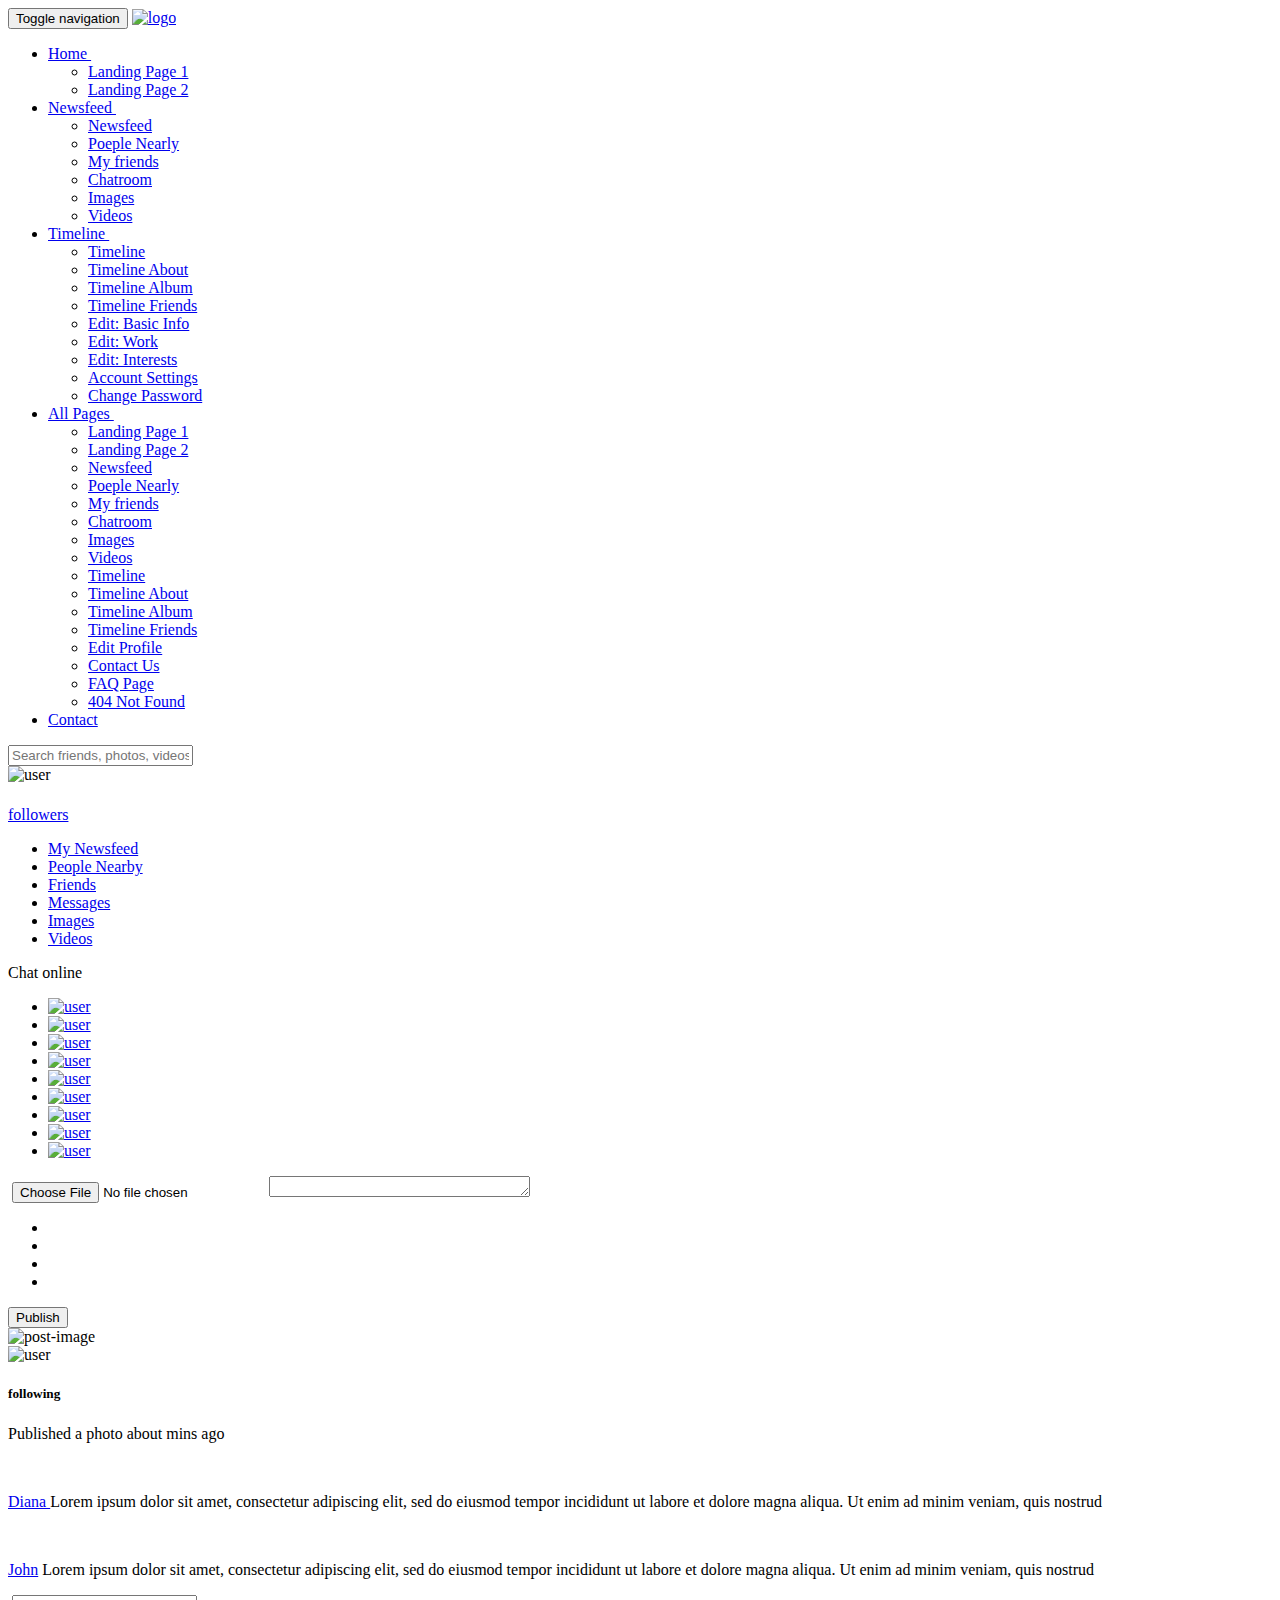
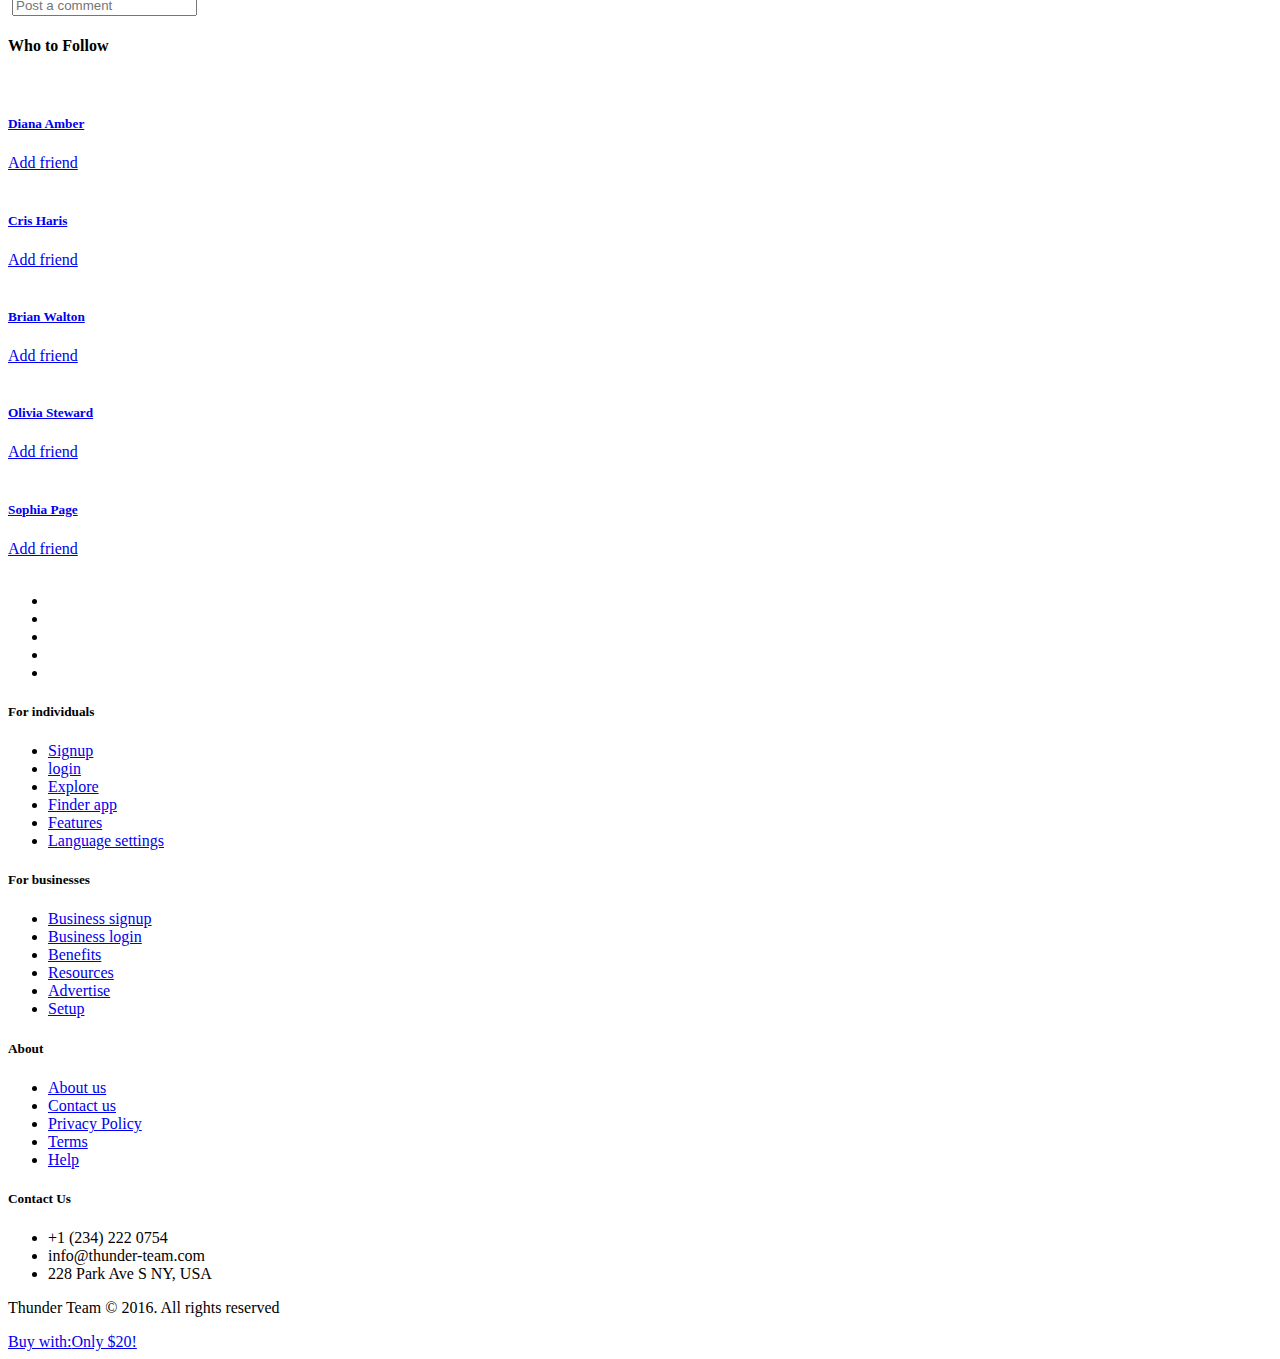
==== src/main/resources/templates/index.html @ 4a88c775 "Home Page Tasaranmaya başlanıldı." ====
<!DOCTYPE html>
<html lang="tr" xmlns:th="http://www.thymeleaf.org">

<!-- Mirrored from themified.com/friend-finder/newsfeed.html by HTTrack Website Copier/3.x [XR&CO'2014], Thu, 03 Feb 2022 20:09:43 GMT -->
<head>
    <meta http-equiv="content-type" content="text/html; charset=utf-8" />
    <meta name="viewport" content="width=device-width, initial-scale=1">
    <meta name="description" content="This is social network html5 template available in themeforest......" />
    <meta name="keywords" content="Social Network, Social Media, Make Friends, Newsfeed, Profile Page" />
    <meta name="robots" content="index, follow" />
    <title>News Feed | Check what your friends are doing</title>

    <!-- Stylesheets
    ================================================= -->
    <link rel="stylesheet" href="css/bootstrap.min.css" />
    <link rel="stylesheet" href="css/style.css" />
    <link rel="stylesheet" href="css/ionicons.min.css" />
    <link rel="stylesheet" href="css/font-awesome.min.css" />
    <link href="css/emoji.css" rel="stylesheet">

    <!--Google Font-->
    <link href="https://fonts.googleapis.com/css?family=Lato:300,400,400i,700,700i" rel="stylesheet">

    <!--Favicon-->
    <link rel="shortcut icon" type="image/png" href="images/fav.png"/>
</head>
<body>

<!-- Header
================================================= -->
<header id="header">
    <nav class="navbar navbar-default navbar-fixed-top menu">
        <div class="container">

            <!-- Brand and toggle get grouped for better mobile display -->
            <div class="navbar-header">
                <button type="button" class="navbar-toggle collapsed" data-toggle="collapse" data-target="#bs-example-navbar-collapse-1" aria-expanded="false">
                    <span class="sr-only">Toggle navigation</span>
                    <span class="icon-bar"></span>
                    <span class="icon-bar"></span>
                    <span class="icon-bar"></span>
                </button>
                <a class="navbar-brand" href="index-register.html"><img src="images/logo.png" alt="logo" /></a>
            </div>

            <!-- Collect the nav links, forms, and other content for toggling -->
            <div class="collapse navbar-collapse" id="bs-example-navbar-collapse-1">
                <ul class="nav navbar-nav navbar-right main-menu">
                    <li class="dropdown">
                        <a href="#" class="dropdown-toggle" data-toggle="dropdown" role="button" aria-haspopup="true" aria-expanded="false">Home <span><img src="images/down-arrow.png" alt="" /></span></a>
                        <ul class="dropdown-menu newsfeed-home">
                            <li><a href="index.html">Landing Page 1</a></li>
                            <li><a href="index-register.html">Landing Page 2</a></li>
                        </ul>
                    </li>
                    <li class="dropdown">
                        <a href="#" class="dropdown-toggle" data-toggle="dropdown" role="button" aria-haspopup="true" aria-expanded="false">Newsfeed <span><img src="images/down-arrow.png" alt="" /></span></a>
                        <ul class="dropdown-menu newsfeed-home">
                            <li><a href="newsfeed.html">Newsfeed</a></li>
                            <li><a href="newsfeed-people-nearby.html">Poeple Nearly</a></li>
                            <li><a href="newsfeed-friends.html">My friends</a></li>
                            <li><a href="newsfeed-messages.html">Chatroom</a></li>
                            <li><a href="newsfeed-images.html">Images</a></li>
                            <li><a href="newsfeed-videos.html">Videos</a></li>
                        </ul>
                    </li>
                    <li class="dropdown">
                        <a href="#" class="dropdown-toggle" data-toggle="dropdown" role="button" aria-haspopup="true" aria-expanded="false">Timeline <span><img src="images/down-arrow.png" alt="" /></span></a>
                        <ul class="dropdown-menu login">
                            <li><a href="timeline.html">Timeline</a></li>
                            <li><a href="timeline-about.html">Timeline About</a></li>
                            <li><a href="timeline-album.html">Timeline Album</a></li>
                            <li><a href="timeline-friends.html">Timeline Friends</a></li>
                            <li><a href="edit-profile-basic.html">Edit: Basic Info</a></li>
                            <li><a href="edit-profile-work-edu.html">Edit: Work</a></li>
                            <li><a href="edit-profile-interests.html">Edit: Interests</a></li>
                            <li><a href="edit-profile-settings.html">Account Settings</a></li>
                            <li><a href="edit-profile-password.html">Change Password</a></li>
                        </ul>
                    </li>
                    <li class="dropdown">
                        <a href="#" class="dropdown-toggle pages" data-toggle="dropdown" role="button" aria-haspopup="true" aria-expanded="false">All Pages <span><img src="images/down-arrow.png" alt="" /></span></a>
                        <ul class="dropdown-menu page-list">
                            <li><a href="index.html">Landing Page 1</a></li>
                            <li><a href="index-register.html">Landing Page 2</a></li>
                            <li><a href="newsfeed.html">Newsfeed</a></li>
                            <li><a href="newsfeed-people-nearby.html">Poeple Nearly</a></li>
                            <li><a href="newsfeed-friends.html">My friends</a></li>
                            <li><a href="newsfeed-messages.html">Chatroom</a></li>
                            <li><a href="newsfeed-images.html">Images</a></li>
                            <li><a href="newsfeed-videos.html">Videos</a></li>
                            <li><a href="timeline.html">Timeline</a></li>
                            <li><a href="timeline-about.html">Timeline About</a></li>
                            <li><a href="timeline-album.html">Timeline Album</a></li>
                            <li><a href="timeline-friends.html">Timeline Friends</a></li>
                            <li><a href="edit-profile-basic.html">Edit Profile</a></li>
                            <li><a href="contact.html">Contact Us</a></li>
                            <li><a href="faq.html">FAQ Page</a></li>
                            <li><a href="404.html">404 Not Found</a></li>
                        </ul>
                    </li>
                    <li class="dropdown"><a href="contact.html">Contact</a></li>
                </ul>
                <form class="navbar-form navbar-right hidden-sm">
                    <div class="form-group">
                        <i class="icon ion-android-search"></i>
                        <input type="text" class="form-control" placeholder="Search friends, photos, videos">
                    </div>
                </form>
            </div><!-- /.navbar-collapse -->
        </div><!-- /.container -->
    </nav>
</header>
<!--Header End-->

<div id="page-contents">
    <div class="container">
        <div class="row">

            <!-- Newsfeed Common Side Bar Left
            ================================================= -->
            <div class="col-md-3 static">
                <div class="profile-card">
                    <img src="images/users/user-1.jpg" alt="user" class="profile-photo" />
                    <h5><a href="timeline.html" class="text-white" th:text="${model.username}"/></h5>
                    <a href="#" class="text-white"><i class="ion ion-android-person-add"></i> <label th:text="${model.followercount}" /> followers</a>
                </div><!--profile card ends-->
                <ul class="nav-news-feed">
                    <li><i class="icon ion-ios-paper"></i><div><a href="newsfeed.html">My Newsfeed</a></div></li>
                    <li><i class="icon ion-ios-people"></i><div><a href="newsfeed-people-nearby.html">People Nearby</a></div></li>
                    <li><i class="icon ion-ios-people-outline"></i><div><a href="newsfeed-friends.html">Friends</a></div></li>
                    <li><i class="icon ion-chatboxes"></i><div><a href="newsfeed-messages.html">Messages</a></div></li>
                    <li><i class="icon ion-images"></i><div><a href="newsfeed-images.html">Images</a></div></li>
                    <li><i class="icon ion-ios-videocam"></i><div><a href="newsfeed-videos.html">Videos</a></div></li>
                </ul><!--news-feed links ends-->
                <div id="chat-block">
                    <div class="title">Chat online</div>
                    <ul class="online-users list-inline">
                        <li><a href="newsfeed-messages.html" title="Linda Lohan"><img src="images/users/user-2.jpg" alt="user" class="img-responsive profile-photo" /><span class="online-dot"></span></a></li>
                        <li><a href="newsfeed-messages.html" title="Sophia Lee"><img src="images/users/user-3.jpg" alt="user" class="img-responsive profile-photo" /><span class="online-dot"></span></a></li>
                        <li><a href="newsfeed-messages.html" title="John Doe"><img src="images/users/user-4.jpg" alt="user" class="img-responsive profile-photo" /><span class="online-dot"></span></a></li>
                        <li><a href="newsfeed-messages.html" title="Alexis Clark"><img src="images/users/user-5.jpg" alt="user" class="img-responsive profile-photo" /><span class="online-dot"></span></a></li>
                        <li><a href="newsfeed-messages.html" title="James Carter"><img src="images/users/user-6.jpg" alt="user" class="img-responsive profile-photo" /><span class="online-dot"></span></a></li>
                        <li><a href="newsfeed-messages.html" title="Robert Cook"><img src="images/users/user-7.jpg" alt="user" class="img-responsive profile-photo" /><span class="online-dot"></span></a></li>
                        <li><a href="newsfeed-messages.html" title="Richard Bell"><img src="images/users/user-8.jpg" alt="user" class="img-responsive profile-photo" /><span class="online-dot"></span></a></li>
                        <li><a href="newsfeed-messages.html" title="Anna Young"><img src="images/users/user-9.jpg" alt="user" class="img-responsive profile-photo" /><span class="online-dot"></span></a></li>
                        <li><a href="newsfeed-messages.html" title="Julia Cox"><img src="images/users/user-10.jpg" alt="user" class="img-responsive profile-photo" /><span class="online-dot"></span></a></li>
                    </ul>
                </div><!--chat block ends-->
            </div>
            <div class="col-md-7">

                <!-- Post Create Box
                ================================================= -->
                <div class="create-post">
                    <form action="http://localhost:8092/v1/post/save" method="post" enctype="multipart/form-data">

                        <div class="row">
                            <div class="col-md-7 col-sm-7">
                                <div class="form-group">
                                    <img src="images/users/user-1.jpg" alt="" class="profile-photo-md" />
                                    <input type="file" name="file" id="file">
                                    <textarea name="content" id="exampleTextarea" cols="30" rows="1" class="form-control" placeholder="Write what you wish">

                    </textarea>
                                </div>
                            </div>
                            <div class="col-md-5 col-sm-5">
                                <div class="tools">
                                    <ul class="publishing-tools list-inline">
                                        <li><a href="#"><i class="ion-compose"></i></a></li>
                                        <li><a href="#"><i class="ion-images"></i></a></li>
                                        <li><a href="#"><i class="ion-ios-videocam"></i></a></li>
                                        <li><a href="#"><i class="ion-map"></i></a></li>
                                    </ul>
                                    <button class="btn btn-primary pull-right" type="submit" >Publish</button>
                                </div>
                            </div>


                    </form>  	</div>
            </div><!-- Post Create Box End-->

            <!-- Post Content
            for(user item : userlist)
            ================================================= -->
            <div th:each="ls : ${model.postlist}" class="post-content">
                <img th:src="${ls.url}" alt="post-image" class="img-responsive post-image" />
                <div class="post-container">
                    <img th:src="${ls.userphoto}" alt="user" class="profile-photo-md pull-left" />
                    <div class="post-detail">
                        <div class="user-info">
                            <h5><a href="timeline.html" class="profile-link"><label th:text="${ls.username}"/></a> <span class="following">following</span></h5>
                            <p class="text-muted">Published a photo about <label th:text="${ls.sharedtime}"/> mins ago</p>
                        </div>
                        <div class="reaction">
                            <a class="btn text-green"><i class="icon ion-thumbsup"></i> <label th:text="${ls.likecount}"/></a>
                            <a class="btn text-red"><i class="fa fa-thumbs-down"></i>  <label th:text="${ls.dislike}"/></a>
                        </div>
                        <div class="line-divider"></div>
                        <div class="post-text">
                            <p><label th:text="${ls.content}"/><i class="em em-anguished"></i> <i class="em em-anguished"></i> <i class="em em-anguished"></i></p>
                        </div>
                        <div class="line-divider"></div>
                        <div class="post-comment">
                            <img src="images/users/user-11.jpg" alt="" class="profile-photo-sm" />
                            <p><a href="timeline.html" class="profile-link">Diana </a><i class="em em-laughing"></i> Lorem ipsum dolor sit amet, consectetur adipiscing elit, sed do eiusmod tempor incididunt ut labore et dolore magna aliqua. Ut enim ad minim veniam, quis nostrud </p>
                        </div>
                        <div class="post-comment">
                            <img src="images/users/user-4.jpg" alt="" class="profile-photo-sm" />
                            <p><a href="timeline.html" class="profile-link">John</a> Lorem ipsum dolor sit amet, consectetur adipiscing elit, sed do eiusmod tempor incididunt ut labore et dolore magna aliqua. Ut enim ad minim veniam, quis nostrud </p>
                        </div>
                        <div class="post-comment">
                            <img src="images/users/user-1.jpg" alt="" class="profile-photo-sm" />
                            <input type="text" class="form-control" placeholder="Post a comment">
                        </div>
                    </div>
                </div>
            </div>



        </div>

        <!-- Newsfeed Common Side Bar Right
        ================================================= -->
        <div class="col-md-2 static">
            <div class="suggestions" id="sticky-sidebar">
                <h4 class="grey">Who to Follow</h4>
                <div class="follow-user">
                    <img src="images/users/user-11.jpg" alt="" class="profile-photo-sm pull-left" />
                    <div>
                        <h5><a href="timeline.html">Diana Amber</a></h5>
                        <a href="#" class="text-green">Add friend</a>
                    </div>
                </div>
                <div class="follow-user">
                    <img src="images/users/user-12.jpg" alt="" class="profile-photo-sm pull-left" />
                    <div>
                        <h5><a href="timeline.html">Cris Haris</a></h5>
                        <a href="#" class="text-green">Add friend</a>
                    </div>
                </div>
                <div class="follow-user">
                    <img src="images/users/user-13.jpg" alt="" class="profile-photo-sm pull-left" />
                    <div>
                        <h5><a href="timeline.html">Brian Walton</a></h5>
                        <a href="#" class="text-green">Add friend</a>
                    </div>
                </div>
                <div class="follow-user">
                    <img src="images/users/user-14.jpg" alt="" class="profile-photo-sm pull-left" />
                    <div>
                        <h5><a href="timeline.html">Olivia Steward</a></h5>
                        <a href="#" class="text-green">Add friend</a>
                    </div>
                </div>
                <div class="follow-user">
                    <img src="images/users/user-15.jpg" alt="" class="profile-photo-sm pull-left" />
                    <div>
                        <h5><a href="timeline.html">Sophia Page</a></h5>
                        <a href="#" class="text-green">Add friend</a>
                    </div>
                </div>
            </div>
        </div>
    </div>
</div>
</div>

<!-- Footer
================================================= -->
<footer id="footer">
    <div class="container">
        <div class="row">
            <div class="footer-wrapper">
                <div class="col-md-3 col-sm-3">
                    <a href="#"><img src="images/logo-black.png" alt="" class="footer-logo" /></a>
                    <ul class="list-inline social-icons">
                        <li><a href="#"><i class="icon ion-social-facebook"></i></a></li>
                        <li><a href="#"><i class="icon ion-social-twitter"></i></a></li>
                        <li><a href="#"><i class="icon ion-social-googleplus"></i></a></li>
                        <li><a href="#"><i class="icon ion-social-pinterest"></i></a></li>
                        <li><a href="#"><i class="icon ion-social-linkedin"></i></a></li>
                    </ul>
                </div>
                <div class="col-md-2 col-sm-2">
                    <h5>For individuals</h5>
                    <ul class="footer-links">
                        <li><a href="#">Signup</a></li>
                        <li><a href="#">login</a></li>
                        <li><a href="#">Explore</a></li>
                        <li><a href="#">Finder app</a></li>
                        <li><a href="#">Features</a></li>
                        <li><a href="#">Language settings</a></li>
                    </ul>
                </div>
                <div class="col-md-2 col-sm-2">
                    <h5>For businesses</h5>
                    <ul class="footer-links">
                        <li><a href="#">Business signup</a></li>
                        <li><a href="#">Business login</a></li>
                        <li><a href="#">Benefits</a></li>
                        <li><a href="#">Resources</a></li>
                        <li><a href="#">Advertise</a></li>
                        <li><a href="#">Setup</a></li>
                    </ul>
                </div>
                <div class="col-md-2 col-sm-2">
                    <h5>About</h5>
                    <ul class="footer-links">
                        <li><a href="#">About us</a></li>
                        <li><a href="#">Contact us</a></li>
                        <li><a href="#">Privacy Policy</a></li>
                        <li><a href="#">Terms</a></li>
                        <li><a href="#">Help</a></li>
                    </ul>
                </div>
                <div class="col-md-3 col-sm-3">
                    <h5>Contact Us</h5>
                    <ul class="contact">
                        <li><i class="icon ion-ios-telephone-outline"></i>+1 (234) 222 0754</li>
                        <li><i class="icon ion-ios-email-outline"></i>info@thunder-team.com</li>
                        <li><i class="icon ion-ios-location-outline"></i>228 Park Ave S NY, USA</li>
                    </ul>
                </div>
            </div>
        </div>
    </div>
    <div class="copyright">
        <p>Thunder Team © 2016. All rights reserved</p>
    </div>
</footer>

<!--preloader-->
<div id="spinner-wrapper">
    <div class="spinner"></div>
</div>

<!--Buy button-->
<a href="https://themeforest.net/cart/add_items?item_ids=18711273&amp;ref=thunder-team" target="_blank" class="btn btn-buy"><span class="italy">Buy with:</span><img src="images/envato_logo.png" alt="" /><span class="price">Only $20!</span></a>

<!-- Scripts
================================================= -->
<script async defer src="https://maps.googleapis.com/maps/api/js?key=AIzaSyCTMXfmDn0VlqWIyoOxK8997L-amWbUPiQ&amp;callback=initMap"></script>
<script src="js/jquery-3.1.1.min.js"></script>
<script src="js/bootstrap.min.js"></script>
<script src="js/jquery.sticky-kit.min.js"></script>
<script src="js/jquery.scrollbar.min.js"></script>
<script src="js/script.js"></script>
</body>

<!-- Mirrored from themified.com/friend-finder/newsfeed.html by HTTrack Website Copier/3.x [XR&CO'2014], Thu, 03 Feb 2022 20:09:55 GMT -->
</html>
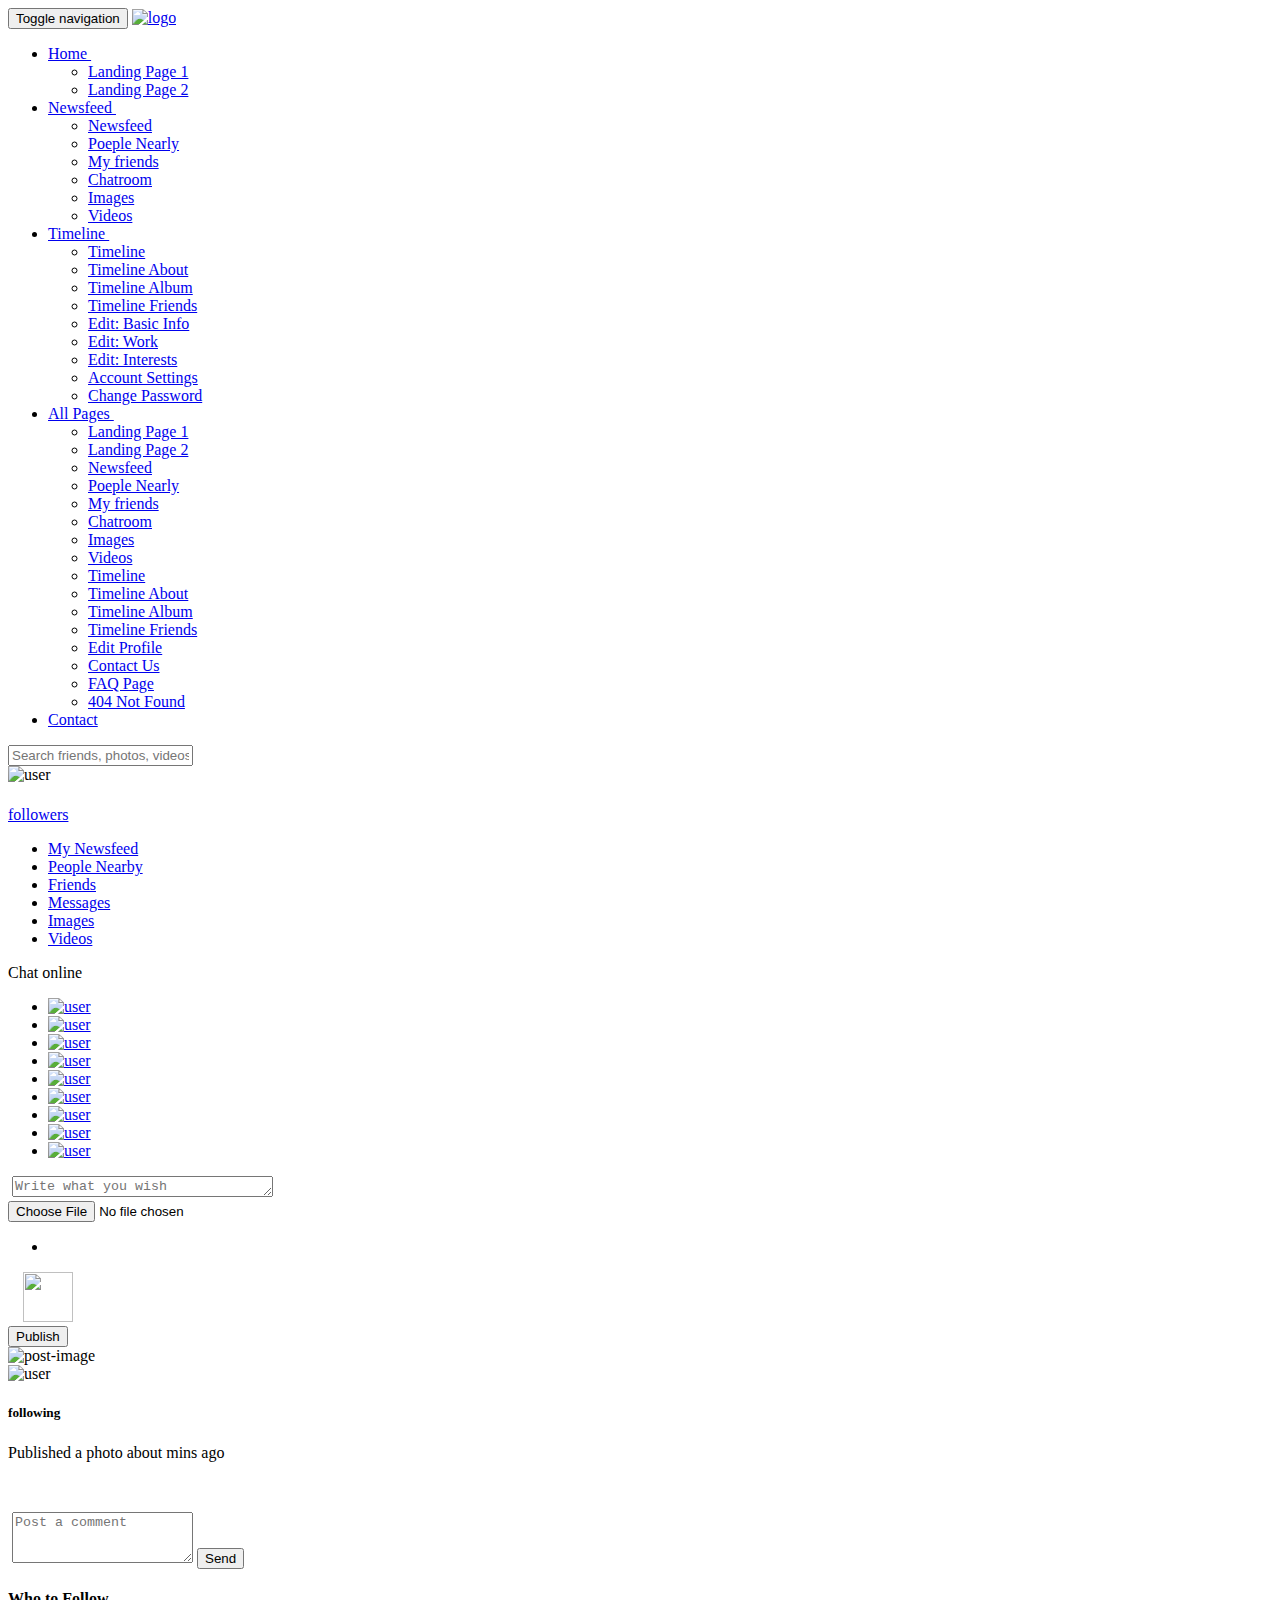
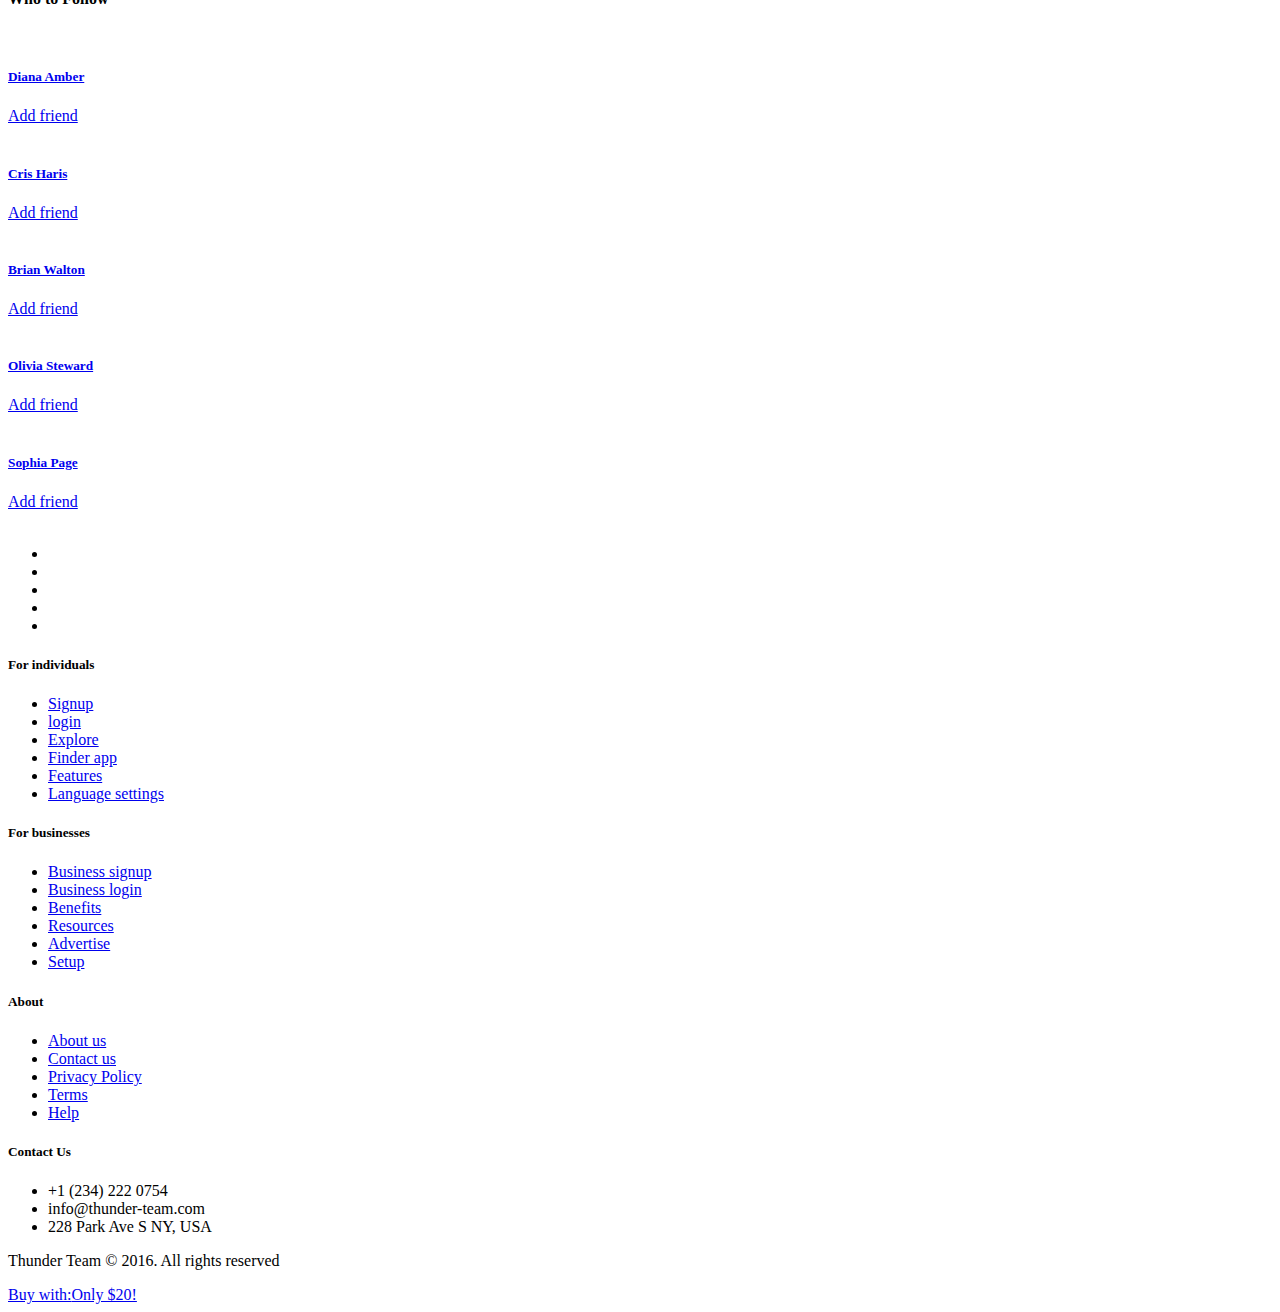
==== commit c71be95d: "Kişisel Post gönderme ve yorum yapma eklendi." ====
--- a/src/main/resources/templates/index.html
+++ b/src/main/resources/templates/index.html
@@ -151,68 +151,77 @@
             <div class="col-md-7">
 
                 <!-- Post Create Box
-                ================================================= -->
+                DİKKAT!!!
+                Eğer bir form içinde dosya gönderecek iseniz, form un multipart/form-data
+                şeklinde tanımlanması gereklidir.
+                -->
                 <div class="create-post">
-                    <form action="http://localhost:8092/v1/post/save" method="post" enctype="multipart/form-data">
-
+                    <form action="http://localhost:9090/post/save" method="post" enctype="multipart/form-data">
                         <div class="row">
+                            <div hidden><input th:value="${model.userid}" name="userid" id=""></div>
                             <div class="col-md-7 col-sm-7">
                                 <div class="form-group">
                                     <img src="images/users/user-1.jpg" alt="" class="profile-photo-md" />
-                                    <input type="file" name="file" id="file">
-                                    <textarea name="content" id="exampleTextarea" cols="30" rows="1" class="form-control" placeholder="Write what you wish">
-
-                    </textarea>
+                                    <textarea name="content" id="exampleTextarea" cols="30" rows="1" class="form-control" placeholder="Write what you wish"></textarea>
                                 </div>
+                                <input type="file" name="image" id="file">
                             </div>
                             <div class="col-md-5 col-sm-5">
                                 <div class="tools">
-                                    <ul class="publishing-tools list-inline">
-                                        <li><a href="#"><i class="ion-compose"></i></a></li>
-                                        <li><a href="#"><i class="ion-images"></i></a></li>
-                                        <li><a href="#"><i class="ion-ios-videocam"></i></a></li>
-                                        <li><a href="#"><i class="ion-map"></i></a></li>
-                                    </ul>
-                                    <button class="btn btn-primary pull-right" type="submit" >Publish</button>
+                                    <div class="row">
+                                        <ul class="publishing-tools list-inline">
+                                            <li><a href="#"><i class="ion-images"></i></a></li>
+                                        </ul>
+                                        <img style="margin-left: 15px;" src="images/users/user-1.jpg" width="50px" height="50px"/>
+                                    </div>
+
+                                    <button type="submit" class="btn btn-primary pull-right">Publish</button>
                                 </div>
                             </div>
-
-
-                    </form>  	</div>
-            </div><!-- Post Create Box End-->
+                        </div>
+                    </form>
+
+                </div><!-- Post Create Box End -->
 
             <!-- Post Content
             for(user item : userlist)
             ================================================= -->
             <div th:each="ls : ${model.postlist}" class="post-content">
-                <img th:src="${ls.url}" alt="post-image" class="img-responsive post-image" />
+                <img th:src="${ls.post.url}" alt="post-image" class="img-responsive post-image" />
                 <div class="post-container">
-                    <img th:src="${ls.userphoto}" alt="user" class="profile-photo-md pull-left" />
+                    <img th:src="${ls.post.userphoto}" alt="user" class="profile-photo-md pull-left" />
                     <div class="post-detail">
                         <div class="user-info">
-                            <h5><a href="timeline.html" class="profile-link"><label th:text="${ls.username}"/></a> <span class="following">following</span></h5>
-                            <p class="text-muted">Published a photo about <label th:text="${ls.sharedtime}"/> mins ago</p>
+                            <h5><a href="timeline.html" class="profile-link"><label th:text="${ls.post.username}"/></a> <span class="following">following</span></h5>
+                            <p class="text-muted">Published a photo about <label th:text="${ls.post.sharedtime}"/> mins ago</p>
                         </div>
                         <div class="reaction">
-                            <a class="btn text-green"><i class="icon ion-thumbsup"></i> <label th:text="${ls.likecount}"/></a>
-                            <a class="btn text-red"><i class="fa fa-thumbs-down"></i>  <label th:text="${ls.dislike}"/></a>
+                            <a class="btn text-green"><i class="icon ion-thumbsup"></i> <label th:text="${ls.post.likecount}"/></a>
+                            <a class="btn text-red"><i class="fa fa-thumbs-down"></i>  <label th:text="${ls.post.dislike}"/></a>
                         </div>
                         <div class="line-divider"></div>
                         <div class="post-text">
-                            <p><label th:text="${ls.content}"/><i class="em em-anguished"></i> <i class="em em-anguished"></i> <i class="em em-anguished"></i></p>
+                            <p><label th:text="${ls.post.content}"/><i class="em em-anguished"></i> <i class="em em-anguished"></i> <i class="em em-anguished"></i></p>
                         </div>
                         <div class="line-divider"></div>
+
+                        <div th:each="lscm : ${ls.commentList}" class="post-comment">
+                            <img th:src="${lscm.avatar}" alt="" class="profile-photo-sm" />
+                            <p><a href="timeline.html" class="profile-link" th:text="${lscm.username}"></a><label th:text="${lscm.comment}"/></p>
+                        </div>
+
                         <div class="post-comment">
-                            <img src="images/users/user-11.jpg" alt="" class="profile-photo-sm" />
-                            <p><a href="timeline.html" class="profile-link">Diana </a><i class="em em-laughing"></i> Lorem ipsum dolor sit amet, consectetur adipiscing elit, sed do eiusmod tempor incididunt ut labore et dolore magna aliqua. Ut enim ad minim veniam, quis nostrud </p>
-                        </div>
-                        <div class="post-comment">
-                            <img src="images/users/user-4.jpg" alt="" class="profile-photo-sm" />
-                            <p><a href="timeline.html" class="profile-link">John</a> Lorem ipsum dolor sit amet, consectetur adipiscing elit, sed do eiusmod tempor incididunt ut labore et dolore magna aliqua. Ut enim ad minim veniam, quis nostrud </p>
-                        </div>
-                        <div class="post-comment">
-                            <img src="images/users/user-1.jpg" alt="" class="profile-photo-sm" />
-                            <input type="text" class="form-control" placeholder="Post a comment">
+                            <form action="http://localhost:9090/post/addcomment" method="post">
+                                 <div class="row">
+                                     <img th:src="${model.avatar}" alt="" class="profile-photo-sm" />
+                                     <textarea name="comment" type="text" class="form-control"
+                                               rows="3"   placeholder="Post a comment"></textarea>
+
+                                     <button type="submit" class="btn btn-primary">Send</button>
+                                 </div>
+                                <input type="text" hidden name="userid" th:value="${model.userid}"/>
+                                <input type="text" hidden name="postid" th:value="${ls.post.id}"/>
+                            </form>
                         </div>
                     </div>
                 </div>
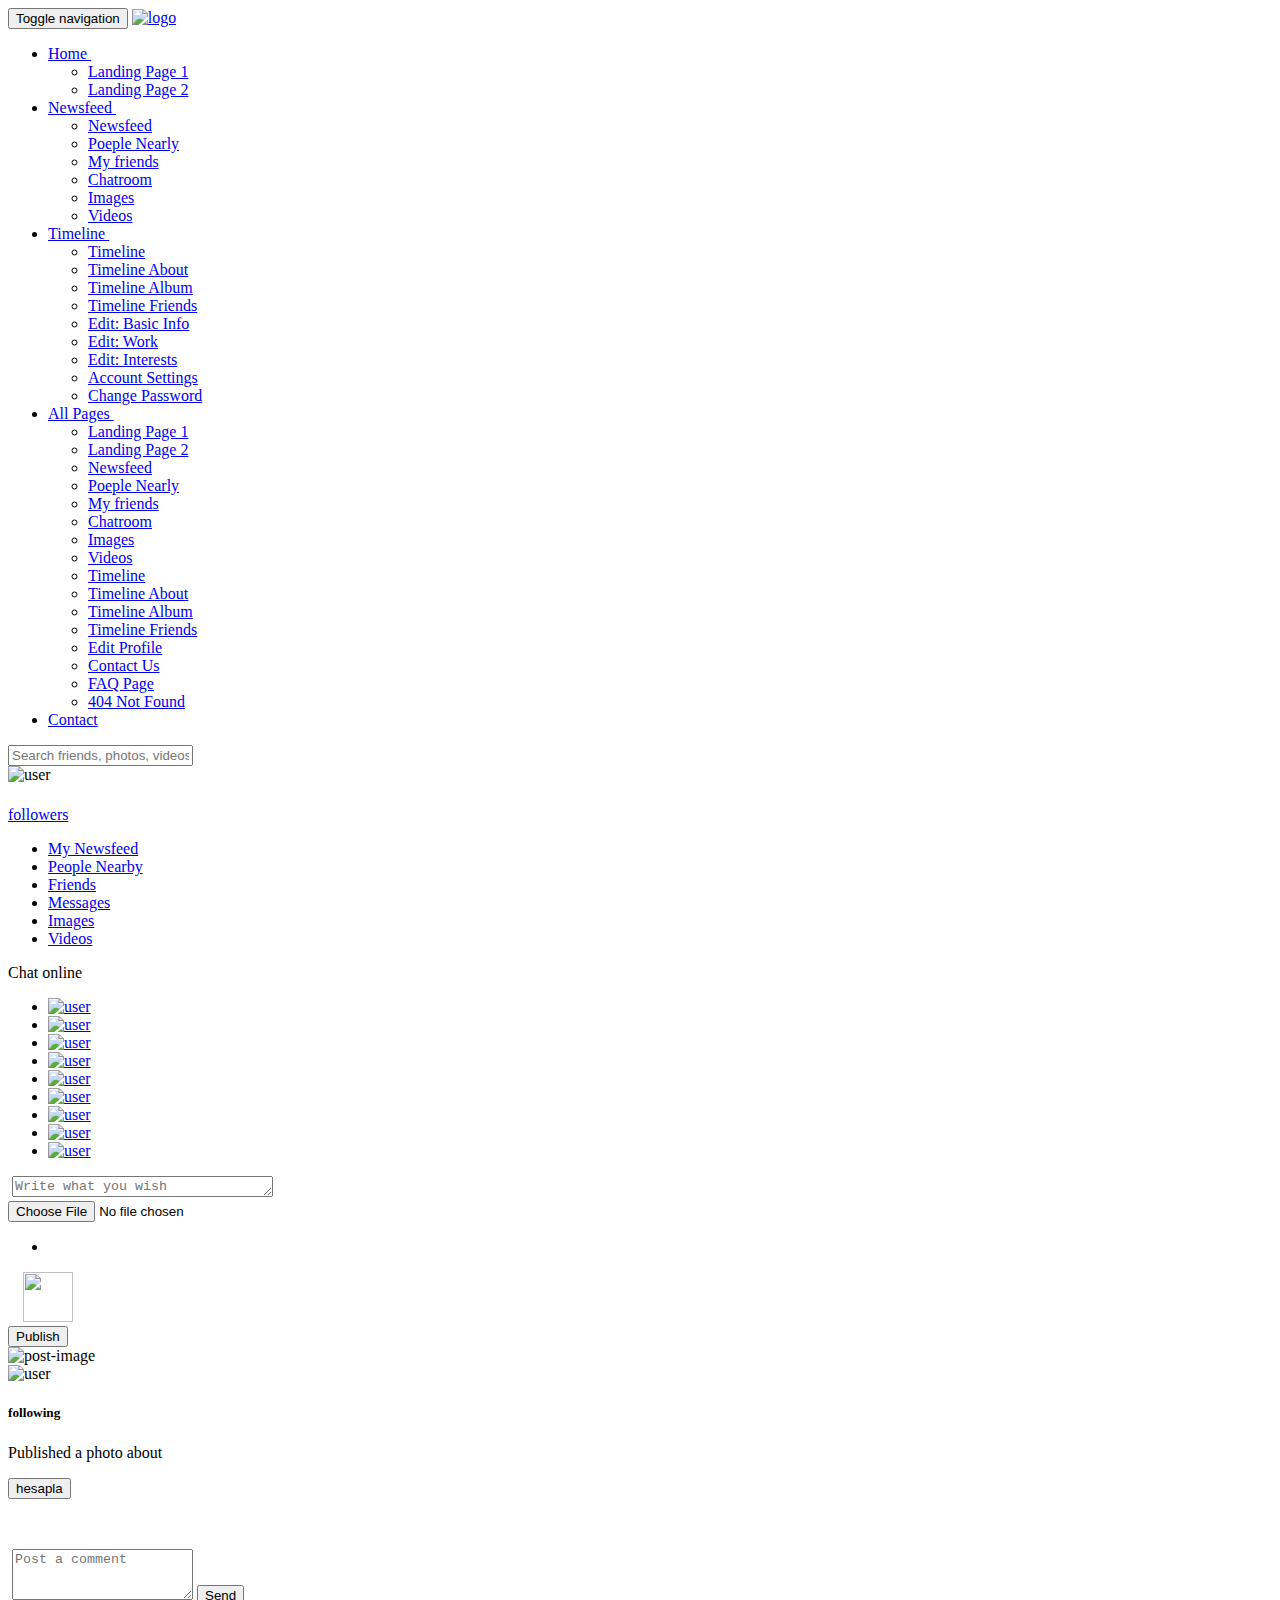
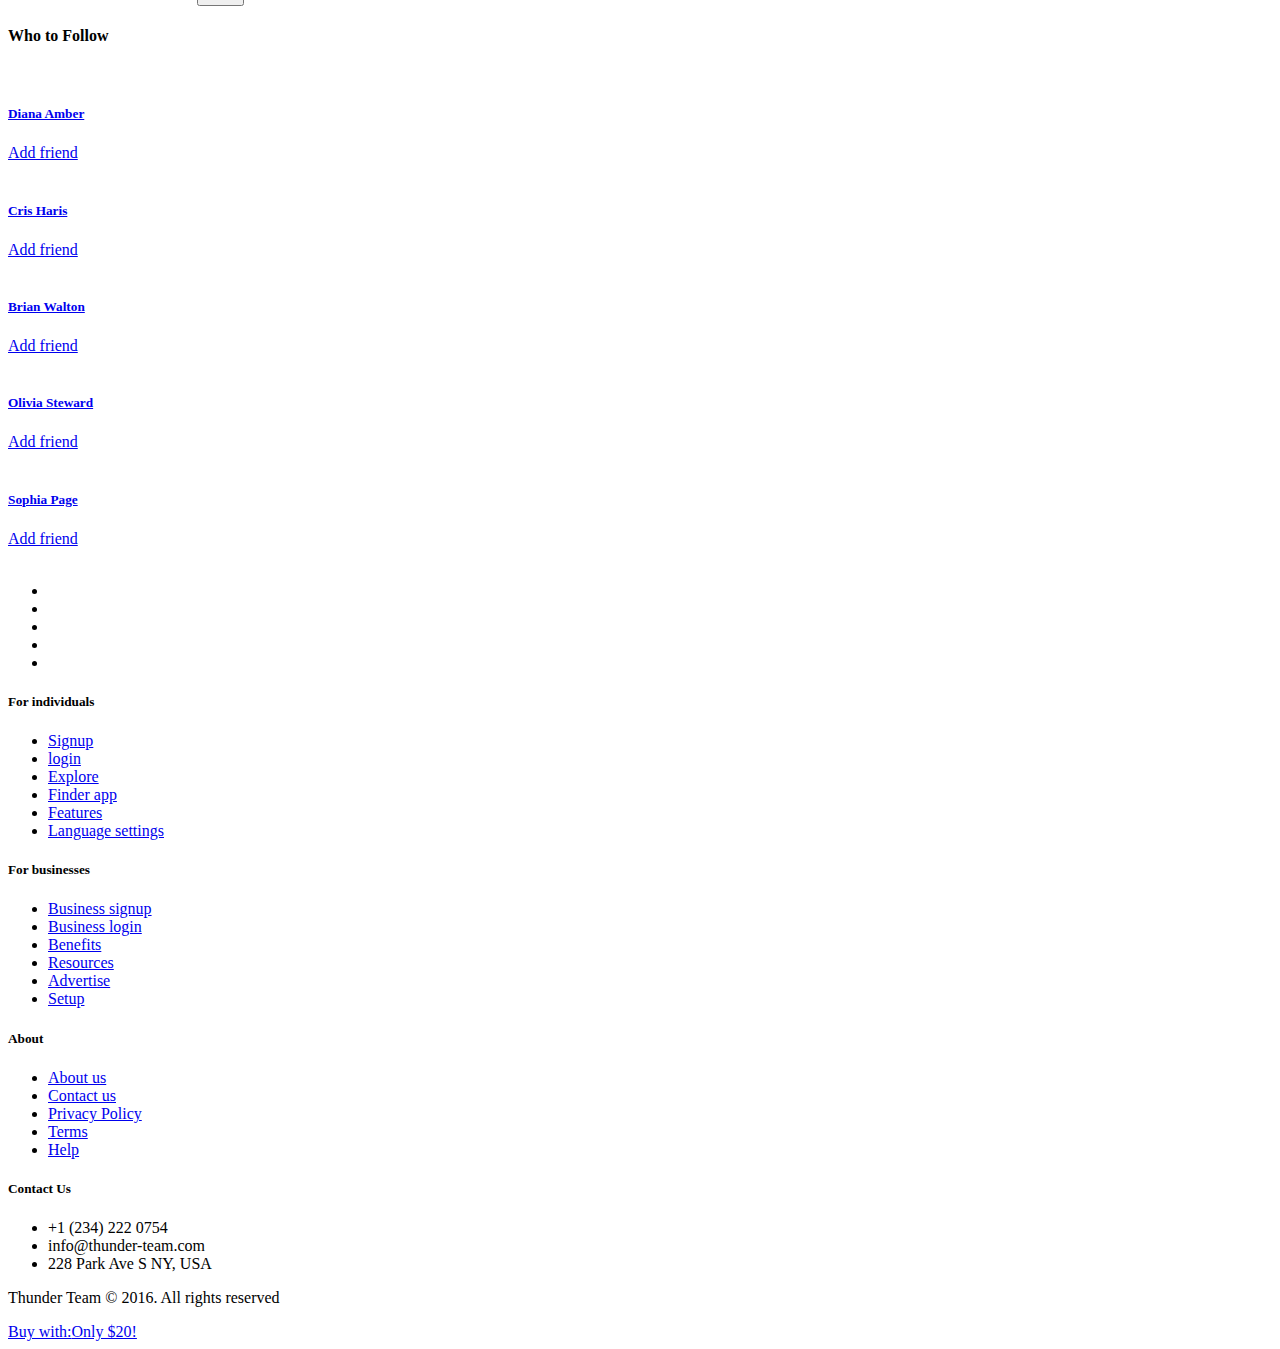
==== commit 1dcbcdf2: "Arayüzde like ve dislike işlemleri yapıldı, restapi ye başlanıldı" ====
--- a/src/main/resources/templates/index.html
+++ b/src/main/resources/templates/index.html
@@ -193,11 +193,58 @@
                     <div class="post-detail">
                         <div class="user-info">
                             <h5><a href="timeline.html" class="profile-link"><label th:text="${ls.post.username}"/></a> <span class="following">following</span></h5>
-                            <p class="text-muted">Published a photo about <label th:text="${ls.post.sharedtime}"/> mins ago</p>
+                            <script th:inline="javascript">
+                                function getShareTime() {
+                                    try {
+
+                                        var dtime =  document.getElementById("t1");
+
+                                        let time = parseInt(dtime.innerText);
+
+                                        let difference = new Date().getTime() - new Date(time).getTime();
+
+                                        let daysDifference = Math.floor(difference / 1000 / 60 / 60 / 24);
+                                        difference -= daysDifference * 1000 * 60 * 60 * 24;
+
+                                        let hoursDifference = Math.floor(difference / 1000 / 60 / 60);
+                                        difference -= hoursDifference * 1000 * 60 * 60;
+
+                                        let minutesDifference = Math.floor(difference / 1000 / 60);
+                                        difference -= minutesDifference * 1000 * 60;
+
+                                        let secondsDifference = Math.floor(difference / 1000);
+                                        let result;
+                                        if (daysDifference > 0) {
+                                            if (daysDifference > 7) {
+                                                result = moment(new Date(time)).format('DD-MM-YYYY');
+                                            } else {
+                                                result = daysDifference + ' gün önce';
+                                            }
+                                        } else if (hoursDifference > 0) {
+                                            result = hoursDifference + ' saat önce';
+                                        } else if (minutesDifference > 0) {
+                                            result = minutesDifference + ' dakika önce';
+                                        } else if (secondsDifference < 60) {
+                                            result = 'az önce';
+                                        } else {
+                                            result = secondsDifference + ' saniye önce';
+                                        }
+
+                                         dtime.innerText = result;
+                                    } catch (error) {
+                                        return '';
+                                    }
+                                }
+                            </script>
+                            <p class="text-muted">Published a photo about
+                                <label id="t1" th:text="${ls.post.sharedtime}"/>
+
+                            </p>
+                            <button onclick="getShareTime()">hesapla</button>
                         </div>
                         <div class="reaction">
-                            <a class="btn text-green"><i class="icon ion-thumbsup"></i> <label th:text="${ls.post.likecount}"/></a>
-                            <a class="btn text-red"><i class="fa fa-thumbs-down"></i>  <label th:text="${ls.post.dislike}"/></a>
+                            <a th:attr="onclick=|like('${model.userid}','${ls.post.id}')|, class=|${ls.post.islike==true ? 'btn text-green' : 'btn text-grey'}|"><i class="icon ion-thumbsup"></i> <label th:text="${ls.post.likecount}"/></a>
+                            <a th:attr="onclick=|dislike('${model.userid}','${ls.post.id}')|, class=|${ls.post.isdislike==true ? 'btn text-danger' : 'btn text-grey'}|"><i class="fa fa-thumbs-down"></i>  <label th:text="${ls.post.dislike}"/></a>
                         </div>
                         <div class="line-divider"></div>
                         <div class="post-text">
@@ -357,6 +404,42 @@
 <script src="js/jquery.sticky-kit.min.js"></script>
 <script src="js/jquery.scrollbar.min.js"></script>
 <script src="js/script.js"></script>
+<script>
+    function like(userid,postid) {
+        $.ajax({
+            url: "http://localhost:9090/post/like",
+            method: "POST",
+            data: {
+                userid: userid,
+                postid: postid
+            },
+            success: function (data) {
+                alert(data);
+
+            },
+            error: function (data) {
+                alert(data);
+            }
+        });
+    }
+    function dislike(userid,postid) {
+            $.ajax({
+                url: "http://localhost:9090/post/dislike",
+                method: "POST",
+                data: {
+                    userid: userid,
+                    postid: postid
+                },
+                success: function (data) {
+                    alert(data);
+                },
+                error: function (data) {
+                    alert(data);
+                }
+            });
+        }
+
+</script>
 </body>
 
 <!-- Mirrored from themified.com/friend-finder/newsfeed.html by HTTrack Website Copier/3.x [XR&CO'2014], Thu, 03 Feb 2022 20:09:55 GMT -->
